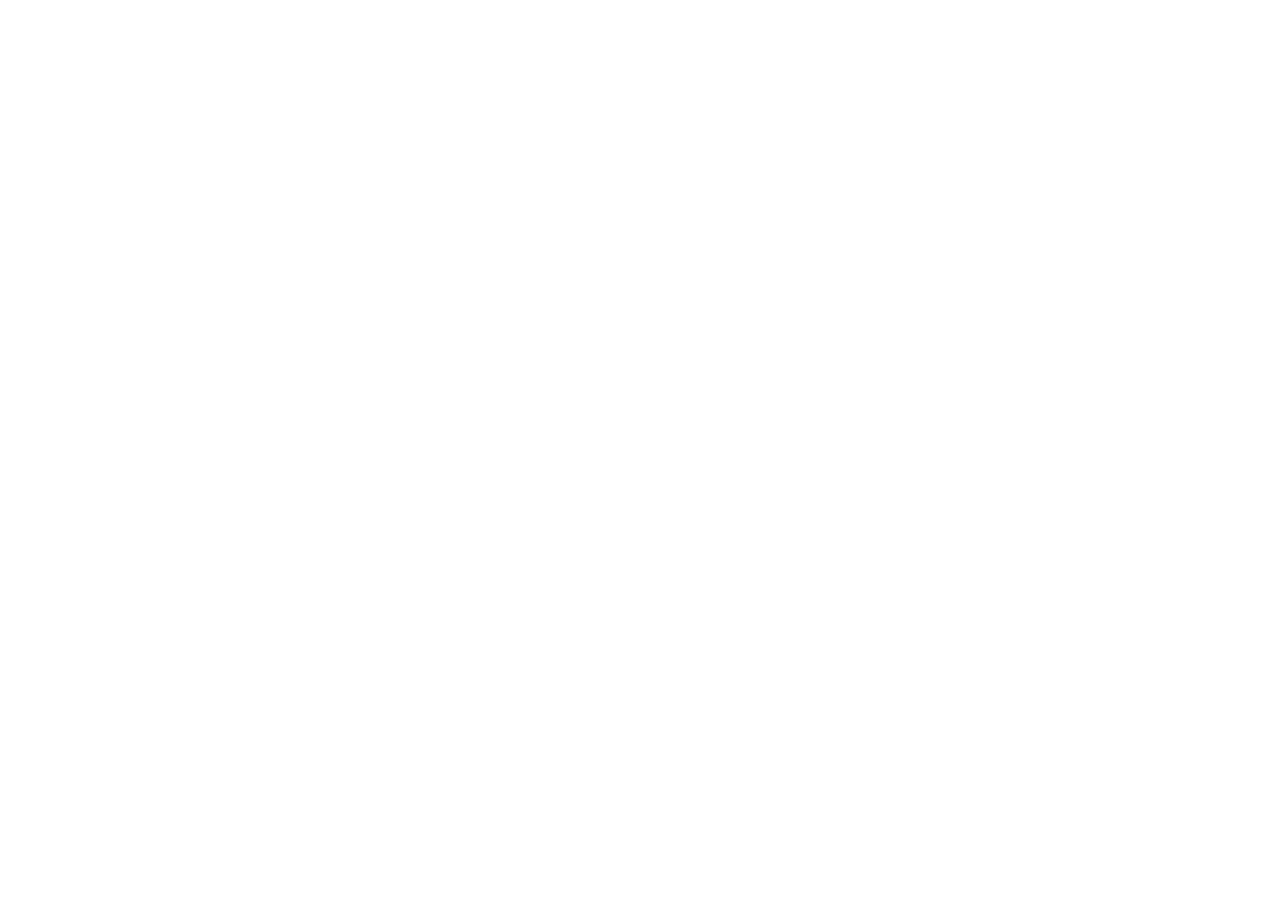
==== Kalk proj/Stopky/stopky.html @ 52eae863 "feat: added new content" ====
<!DOCTYPE html>
<html lang="en">
  <head>
    <meta charset="UTF-8" />
    <meta name="viewport" content="width=device-width, initial-scale=1.0" />
    <title>Stopky</title>
  </head>
  <body></body>
</html>
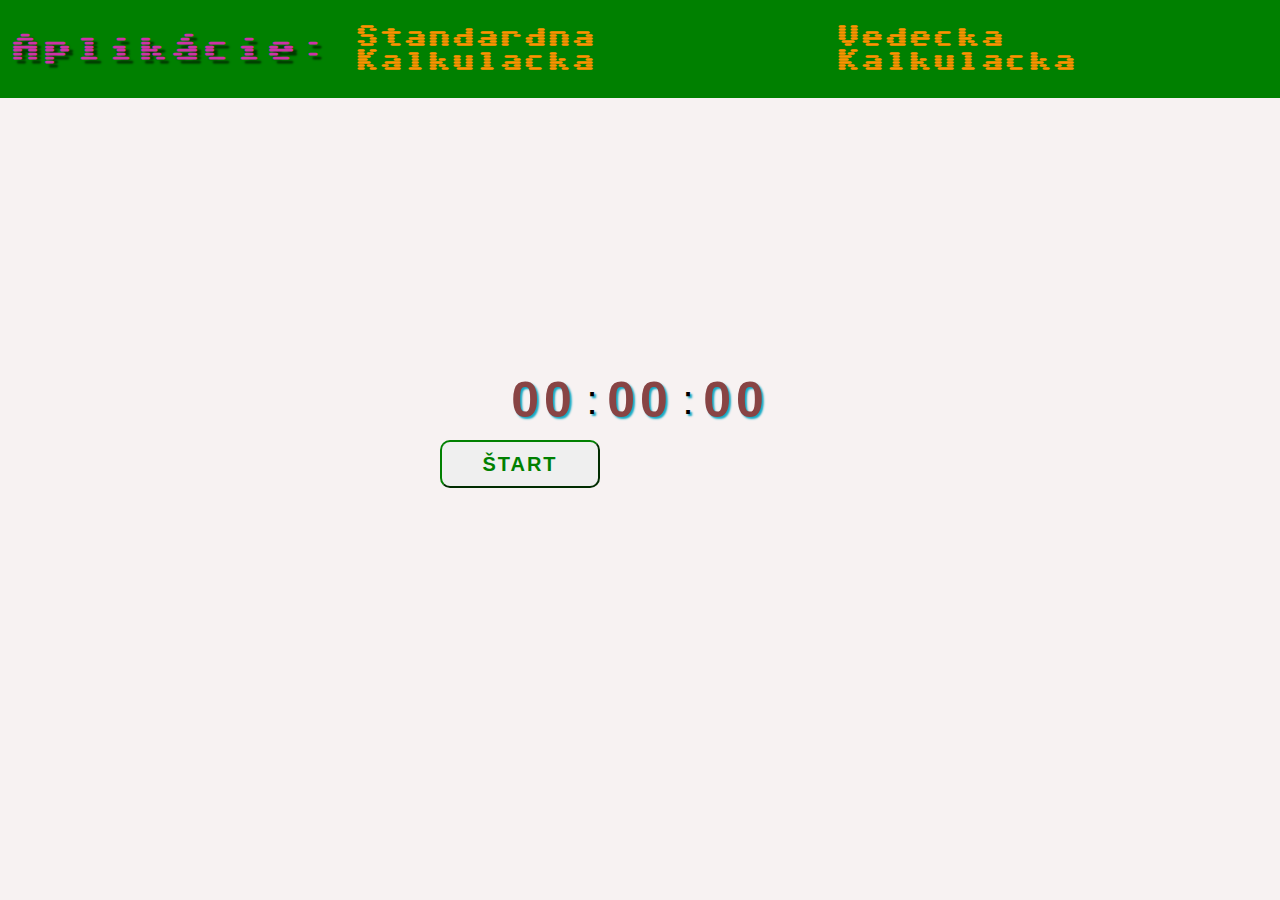
==== commit 1a879707: "feat: finished stopky app" ====
--- a/Kalk proj/Stopky/stopky.html
+++ b/Kalk proj/Stopky/stopky.html
@@ -4,6 +4,60 @@
     <meta charset="UTF-8" />
     <meta name="viewport" content="width=device-width, initial-scale=1.0" />
     <title>Stopky</title>
+    <!-- font links -->
+    <link href="https://fonts.googleapis.com/css2?family=Sixtyfour&display=swap" rel="stylesheet" />
+    <!-- styles -->
+    <link rel="stylesheet" href="style.css" />
   </head>
-  <body></body>
+  <body>
+    <nav class="navbar">
+      <p>aplikácie:</p>
+      <ul class="links">
+        <li><a href="../index.html">Standardna Kalkulacka</a></li>
+        <li><a href="../Vedecka kal/vedecka_kal.html">Vedecka Kalkulacka</a></li>
+      </ul>
+    </nav>
+
+    <div class="center-container">
+      <div class="stopky">
+        <!-- minuty -->
+        <div class="stopky-form">
+          <div>
+            <h4 class="minuty">34</h4>
+          </div>
+        </div>
+        <div class="stopky-form">:</div>
+        <!-- sekundy -->
+        <div class="stopky-form">
+          <div>
+            <h4 class="sekundy">34</h4>
+          </div>
+        </div>
+        <div class="stopky-form">:</div>
+        <!-- stotiny -->
+        <div class="stopky-form">
+          <div>
+            <h4 class="stotiny">34</h4>
+          </div>
+        </div>
+      </div>
+
+      <div class="button-container">
+        <button class="start">štart</button>
+        <button class="stop invis">stop</button>
+        <button class="medzicas">medzičas</button>
+        <button class="restart invis">reštart</button>
+      </div>
+
+      <div class="medzicas-container">
+        <h5 class="medzicas1">00 : 00 : 00</h5>
+        <h5 class="medzicas2">00 : 00 : 00</h5>
+        <h5 class="medzicas3">00 : 00 : 00</h5>
+        <h5 class="medzicas4">00 : 00 : 00</h5>
+      </div>
+    </div>
+
+    <!-- JS script -->
+    <script src="./script.js"></script>
+  </body>
 </html>
--- a/Kalk proj/Stopky/style.css
+++ b/Kalk proj/Stopky/style.css
@@ -0,0 +1,172 @@
+/*** VSEOBECNE ***/
+body,
+html {
+  margin: 0;
+  padding: 0;
+  height: 100vh;
+  display: flex;
+  flex-direction: column;
+  align-items: center;
+  background-color: rgb(247, 242, 242);
+}
+
+/** NAVBAR **/
+.navbar {
+  background-color: green;
+  position: absolute;
+  font-family: 'Sixtyfour', sans-serif;
+  top: 0;
+  width: 100%;
+  display: flex;
+  align-items: center;
+}
+.navbar p {
+  text-transform: capitalize;
+  font-size: 30px;
+  padding-left: 10px;
+  color: rgb(206, 50, 167);
+  letter-spacing: 2px;
+  text-shadow: 4px 4px 2px rgba(0, 0, 0, 0.6);
+}
+.links {
+  font-size: 24px;
+  list-style-type: none;
+  display: flex;
+  padding: 0;
+  margin: 25px;
+}
+.links li {
+  margin-right: 50px;
+}
+.links a:link {
+  color: #ff9100;
+  text-decoration: none;
+  font-weight: bold;
+  transition: color 0.5s;
+}
+.links a:visited {
+  color: #ff9100;
+}
+.links a:hover {
+  color: #0011ff;
+}
+
+/** STOPKY **/
+.stopky {
+  display: flex;
+  gap: 1rem;
+}
+.stopky-form {
+  font-family: Impact, Charcoal, sans-serif;
+  height: 5rem;
+  width: 2rem;
+  font-size: 40px;
+  display: flex;
+  place-items: center;
+  justify-content: center;
+  text-shadow: rgb(20, 169, 196) 2px 2px 2px;
+}
+.stopky-form h4 {
+  font-family: Exo, Charcoal, sans-serif;
+  height: 5rem;
+  width: 5rem;
+  font-size: 50px;
+  display: flex;
+  place-items: center;
+  justify-content: center;
+  letter-spacing: 5px;
+  color: rgb(136, 68, 68);
+  text-shadow: rgb(20, 169, 196) 2px 2px 2px;
+}
+
+.button-container {
+  display: flex;
+  /* border: solid red; */
+  /* font-size: 20px; */
+  width: 25rem;
+  height: 3rem;
+  position: relative;
+}
+
+button {
+  font-size: 20px;
+  text-transform: uppercase;
+  letter-spacing: 2px;
+  border-radius: 10px;
+  font-weight: bold;
+  /* border-color: green; */
+}
+
+.start,
+.stop {
+  position: absolute;
+  top: 0;
+  bottom: 0;
+  left: 0;
+  width: 10rem;
+}
+.medzicas,
+.restart {
+  position: absolute;
+  top: 0;
+  bottom: 0;
+  right: 0;
+  width: 10rem;
+}
+
+.start {
+  border-color: green;
+  color: green;
+}
+.stop {
+  border-color: red;
+  color: red;
+}
+
+.invis {
+  visibility: hidden;
+}
+
+.medzicas-container {
+  font-family: Exo, Charcoal, sans-serif;
+  font-size: 45px;
+  justify-content: center;
+  color: rgb(136, 68, 68);
+  text-shadow: rgb(20, 169, 196) 2px 2px 2px;
+}
+
+.medzicas-container {
+  margin-top: 2rem;
+  display: flex;
+  flex-direction: column; /* Stacks the h5 elements vertically */
+  align-items: center;
+}
+
+.medzicas-container h5 {
+  margin: 0.5rem 0; /* Adds some space between rows */
+  text-align: center;
+  color: rgb(73, 69, 69);
+}
+
+.center-container {
+  display: flex;
+  flex-direction: column;
+  align-items: center;
+  width: 100%;
+  /* justify-content: center; */
+  flex: 1; /* Makes it fill the remaining space */
+  margin-top: 40vh; /* Adjust according to navbar height */
+}
+
+.medzicas1 {
+  opacity: 0.8;
+}
+.medzicas2 {
+  opacity: 0.6;
+}
+.medzicas3 {
+  opacity: 0.4;
+}
+.medzicas4 {
+  opacity: 0.2;
+}
